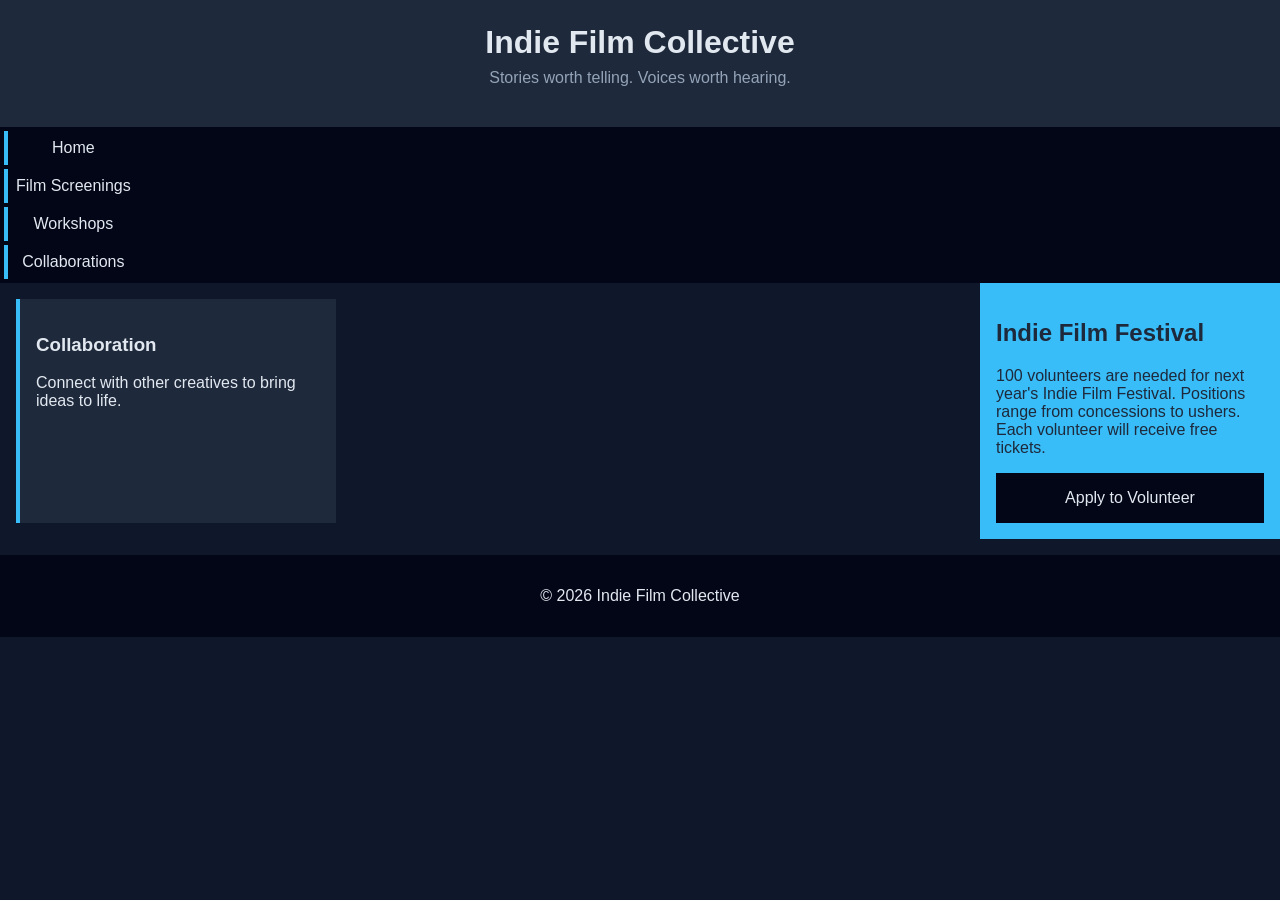
==== collaborations.html @ 6a3030e6 "Initial pass at multipage design" ====
<!DOCTYPE html>
<html lang="en">
<head>
    <meta charset="UTF-8">
    <meta name="viewport" content="width=device-width, initial-scale=1.0">
    <title>Indie Film Collective</title>
    <link rel="stylesheet" href="styles.css">
</head>
<body>
<header>
    <h1>Indie Film Collective</h1>
    <p>Stories worth telling. Voices worth hearing.</p>
</header>
<nav>
    <ul>
        <li><a href="index.html">Home</a></li>
        <li><a href="screenings.html">Film Screenings</a></li>
        <li><a href="workshops.html">Workshops</a></li>
        <li><a href="collaborations.html">Collaborations</a></li>
    </ul>
</nav>
<main class="card-row">
    <section id="collaborations">
        <h3>Collaboration</h3>
        <p>Connect with other creatives to bring ideas to life.</p>
        <img src="images/collaboration.jpg" width="500" alt="">
    </section>
</main>
<aside>
    <h2>Indie Film Festival</h2>
    <p>100 volunteers are needed for next year's Indie Film Festival. Positions range from concessions to ushers. Each volunteer will receive free tickets.</p>
    <a href="#">Apply to Volunteer</a>
</aside>
<footer>
    <p>&copy; 2026 Indie Film Collective</p>
</footer>
</body>
</html>
---- styles.css ----
/* CSS by Christina Carrasquilla, iteration by Eduardo Tan */

/* ===== Color Palette ===== 

    background: #0f172a;
    nav-footer: #020617;
    card: #1e293b;
    text-main: #e2e8f0;
    text-muted: #94a3b8;
    accent: #38bdf8;
}
*/

/* ===== GLOBAL (Base) Styles ===== */
body {
    font-family: Helvetica, Arial, sans-serif;
    margin: 0;
    background-color: #0f172a;
    color: #e2e8f0;
    min-width: 500px;
    display: grid;
    grid-template-columns: 1fr;
}

header {
    background-color: #1e293b;
    text-align: center;
    padding: 1.5rem;
}

header h1 {
    margin: 0;
}

header p {
    margin-top: 0.5rem;
    color: #94a3b8;
}

nav {
    background-color: #020617;
}

nav ul {
    list-style: none;
    margin: 0;
    padding: 0;
}

nav a {
    color: #e2e8f0;
    text-decoration: none;
    padding: 0.5rem;
    display: block;
    border-left: 4px solid #38bdf8;
    margin: .25rem;
}

nav a:hover {
    background-color: #334155;
}

main {
    padding: 1rem;
}

img {
    width:100%;
}

#screenings, #workshops, #collaborations {
    background-color: #1e293b;
    padding: 1rem;
    padding: 1rem;
    border-left: 4px solid #38bdf8;
}

aside {
    background-color: #38bdf8;
    color: #1e293b;
    padding: 1rem;
    padding: 1rem;
}

a {
    display:block;
    background-color:#020617;
    color:#e2e8f0;
    padding:1rem 2rem;
    text-decoration:none;
    text-align:center;
}
a:hover {
    color:#020617;
    background-color:#e2e8f0;
}

footer {
    background-color: #020617;
    text-align: center;
    padding: 1rem;
    margin-top: 1rem;
}

/* ===== Media Query (Medium) ===== */
/* write a media query for a screen with at least 800px */
/* change the body's grid template to 1fr 300px */
/* target the header, nav, and footer and style their grid-column to 1/-1 */
/* target the nav and display it flex, spaced around */
/* target the .card-row to display flex */
/* target the sections in .card-row with a width for 30% */

@media screen and (min-width: 800px) {
    body {
        grid-template-columns: 1fr 300px;
    }
    header, nav, footer {
        grid-column: 1/-1;
    }
    nav {
        display: flex;
    }
    .card-row {
        display: flex;
    }
    .card-row > section {
        width: 30%;
    }
}
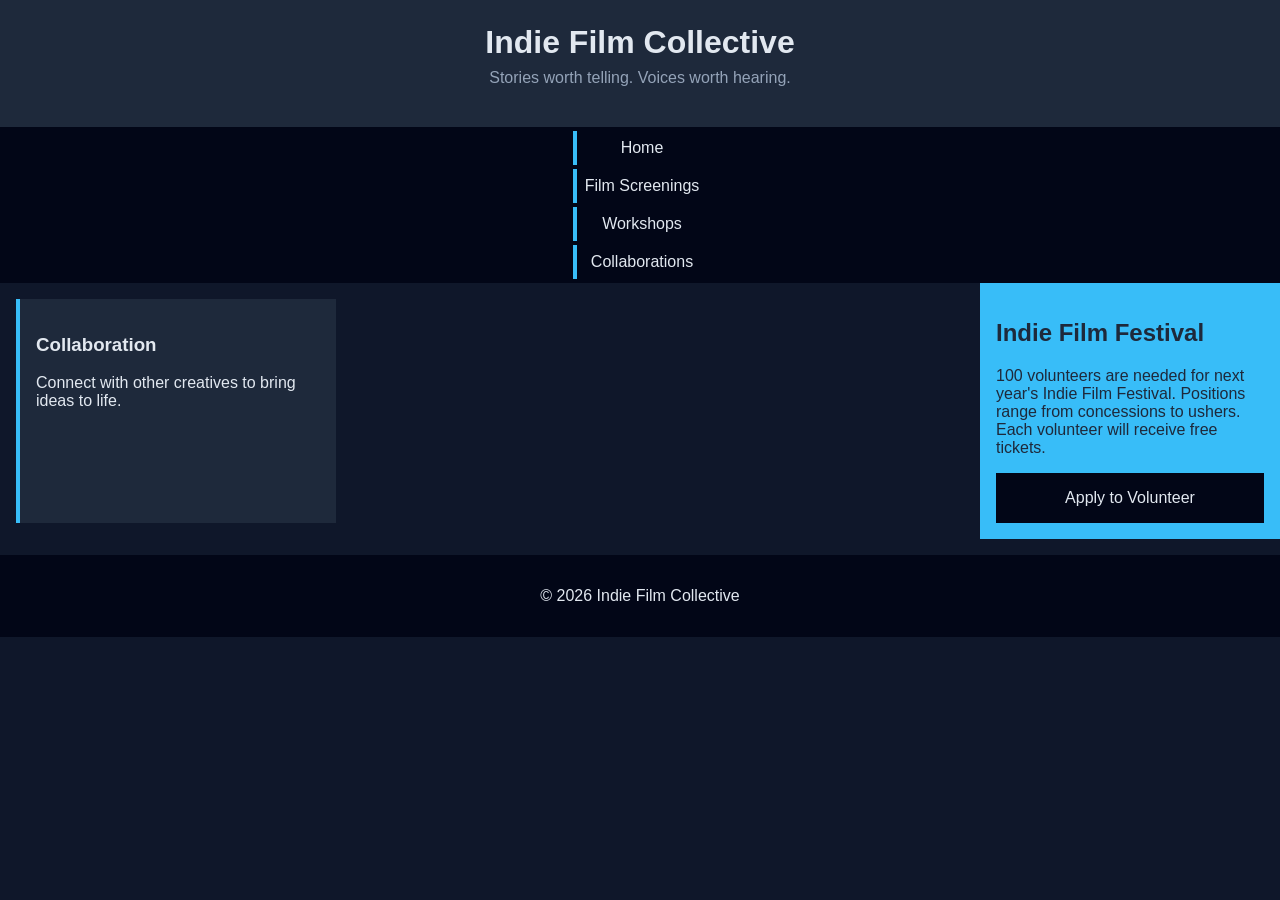
==== commit 0178f7b0: "Small updates to head and CSS" ====
--- a/collaborations.html
+++ b/collaborations.html
@@ -3,7 +3,7 @@
 <head>
     <meta charset="UTF-8">
     <meta name="viewport" content="width=device-width, initial-scale=1.0">
-    <title>Indie Film Collective</title>
+    <title>Collaborations | Indie Film Collective</title>
     <link rel="stylesheet" href="styles.css">
 </head>
 <body>
--- a/styles.css
+++ b/styles.css
@@ -119,6 +119,7 @@
     }
     nav {
         display: flex;
+        justify-content: space-around;
     }
     .card-row {
         display: flex;
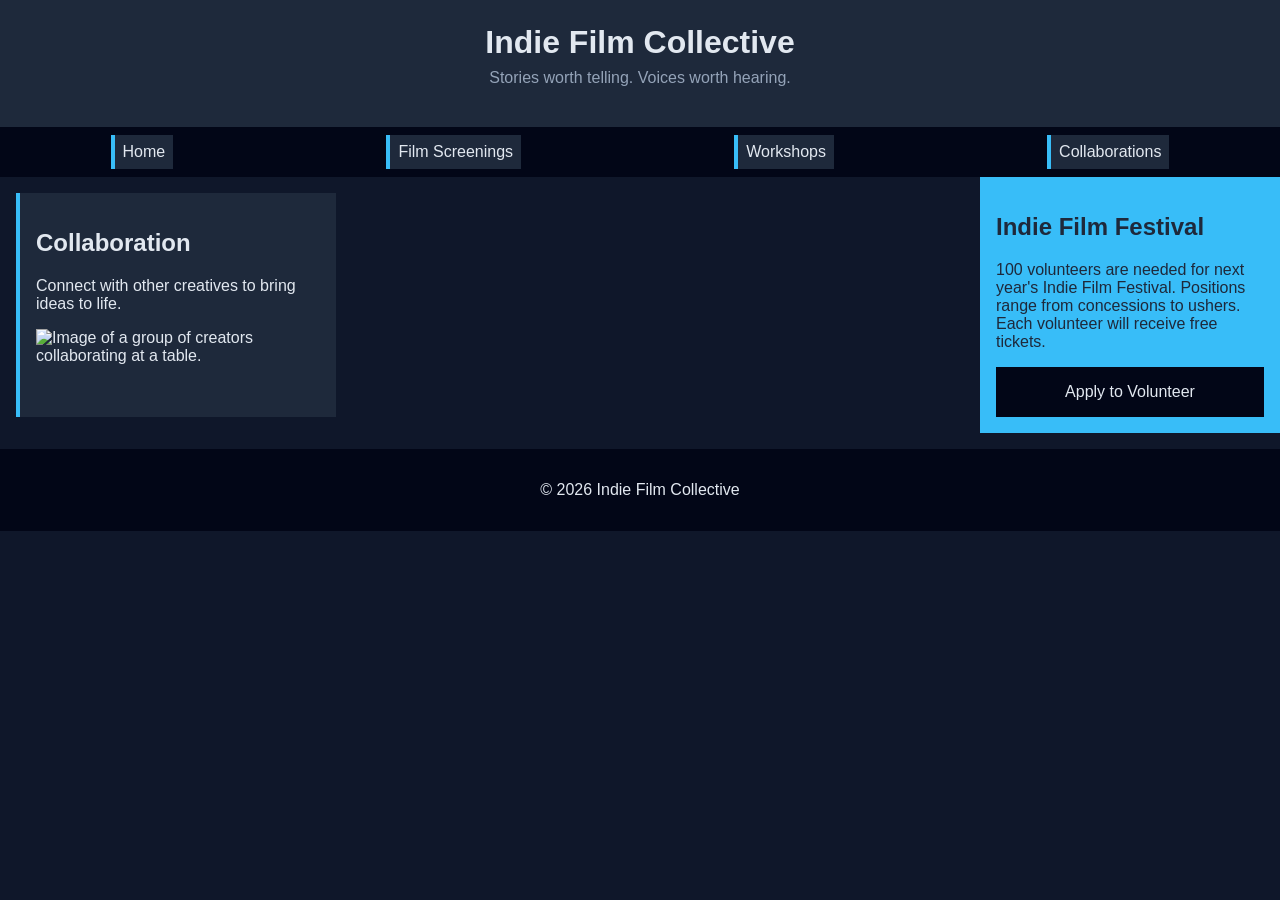
==== commit 896b2a9d: "Alt descriptions added, README updated, and h2s updated" ====
--- a/collaborations.html
+++ b/collaborations.html
@@ -21,9 +21,9 @@
 </nav>
 <main class="card-row">
     <section id="collaborations">
-        <h3>Collaboration</h3>
+        <h2>Collaboration</h2>
         <p>Connect with other creatives to bring ideas to life.</p>
-        <img src="images/collaboration.jpg" width="500" alt="">
+        <img src="images/collaboration.jpg" width="500" alt="Image of a group of creators collaborating at a table.">
     </section>
 </main>
 <aside>
--- a/styles.css
+++ b/styles.css
@@ -11,7 +11,7 @@
 }
 */
 
-/* ===== GLOBAL (Base) Styles ===== */
+/* ===== Mobile Styles First ===== */
 body {
     font-family: Helvetica, Arial, sans-serif;
     margin: 0;
@@ -43,7 +43,7 @@
 
 nav ul {
     list-style: none;
-    margin: 0;
+    margin: .25rem;
     padding: 0;
 }
 
@@ -57,6 +57,7 @@
 }
 
 nav a:hover {
+    color: #e2e8f0;
     background-color: #334155;
 }
 
@@ -103,12 +104,6 @@
 }
 
 /* ===== Media Query (Medium) ===== */
-/* write a media query for a screen with at least 800px */
-/* change the body's grid template to 1fr 300px */
-/* target the header, nav, and footer and style their grid-column to 1/-1 */
-/* target the nav and display it flex, spaced around */
-/* target the .card-row to display flex */
-/* target the sections in .card-row with a width for 30% */
 
 @media screen and (min-width: 800px) {
     body {
@@ -117,12 +112,20 @@
     header, nav, footer {
         grid-column: 1/-1;
     }
-    nav {
+    nav ul {
         display: flex;
         justify-content: space-around;
     }
+    nav a { 
+        background-color: #1e293b;
+    }
+    nav a:hover {
+        color:#020617;
+        background-color:#e2e8f0;
+    }
     .card-row {
         display: flex;
+        gap: 1rem;
     }
     .card-row > section {
         width: 30%;
